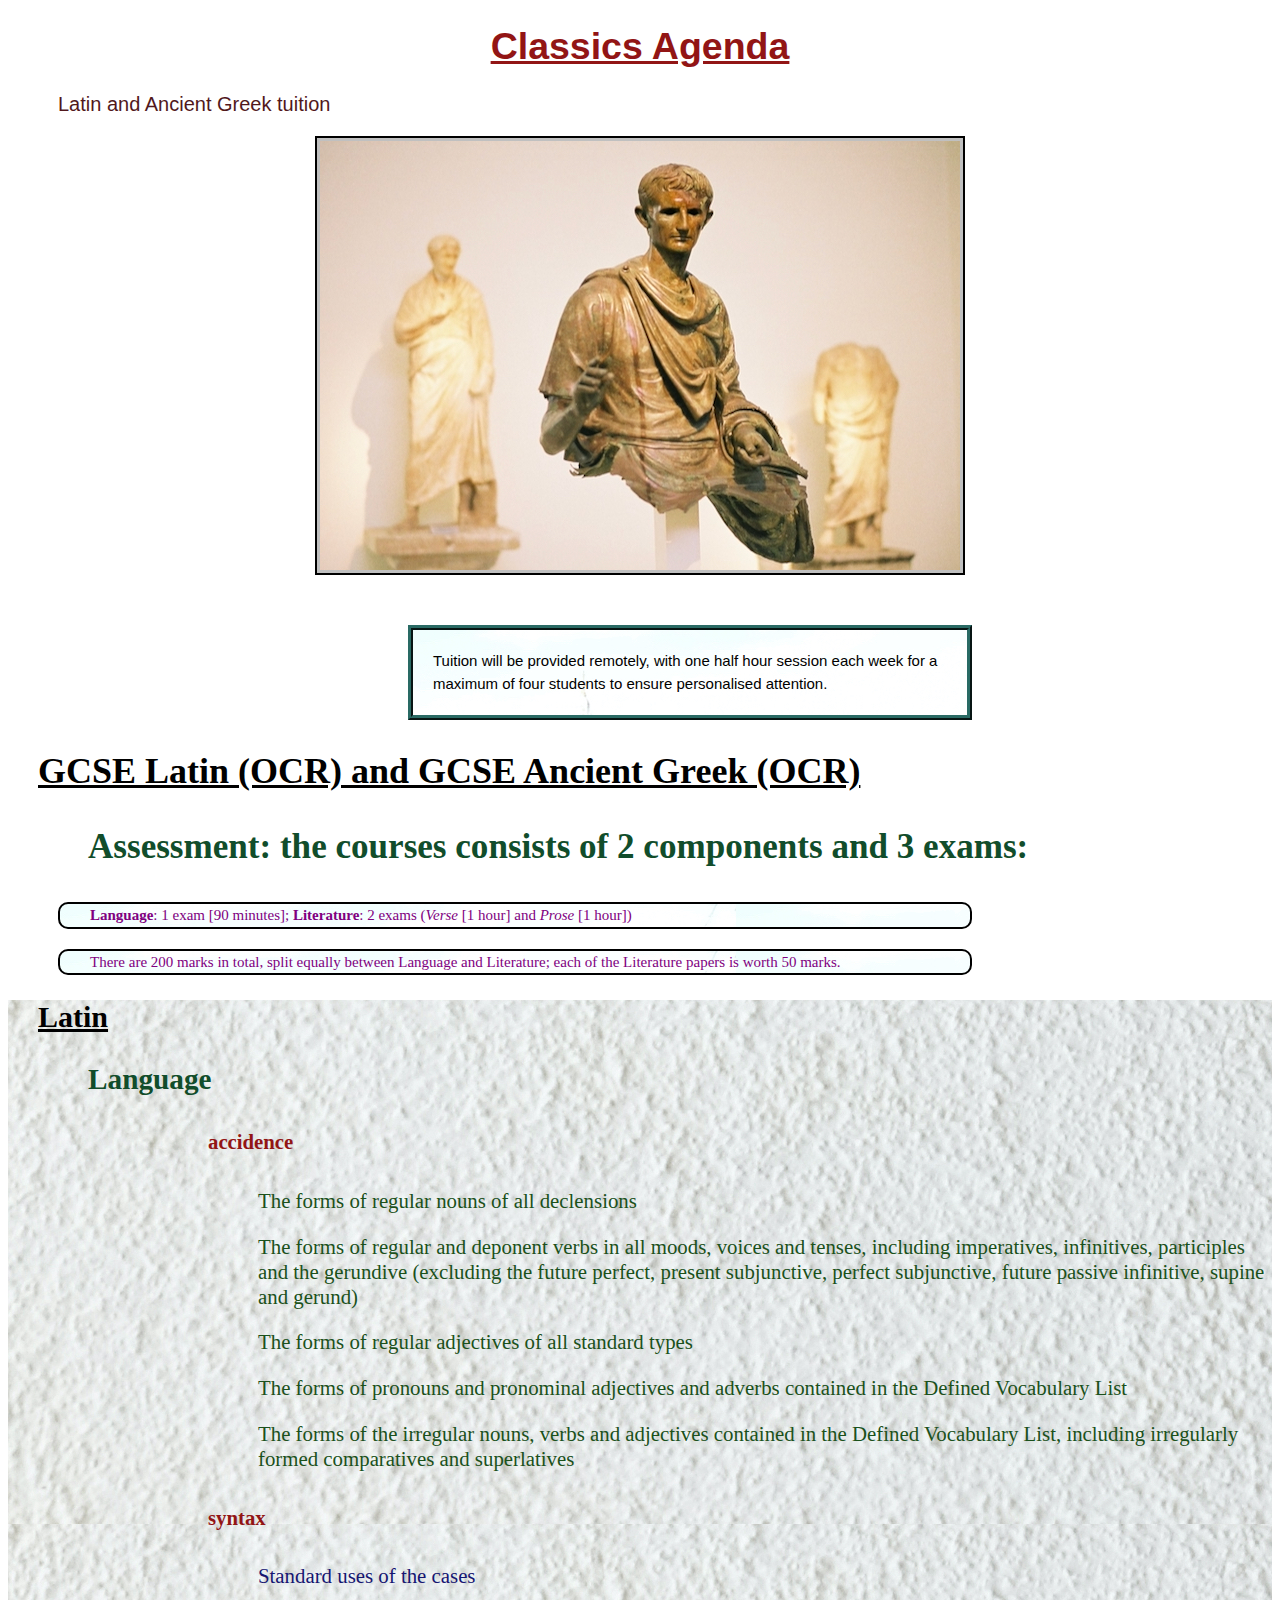
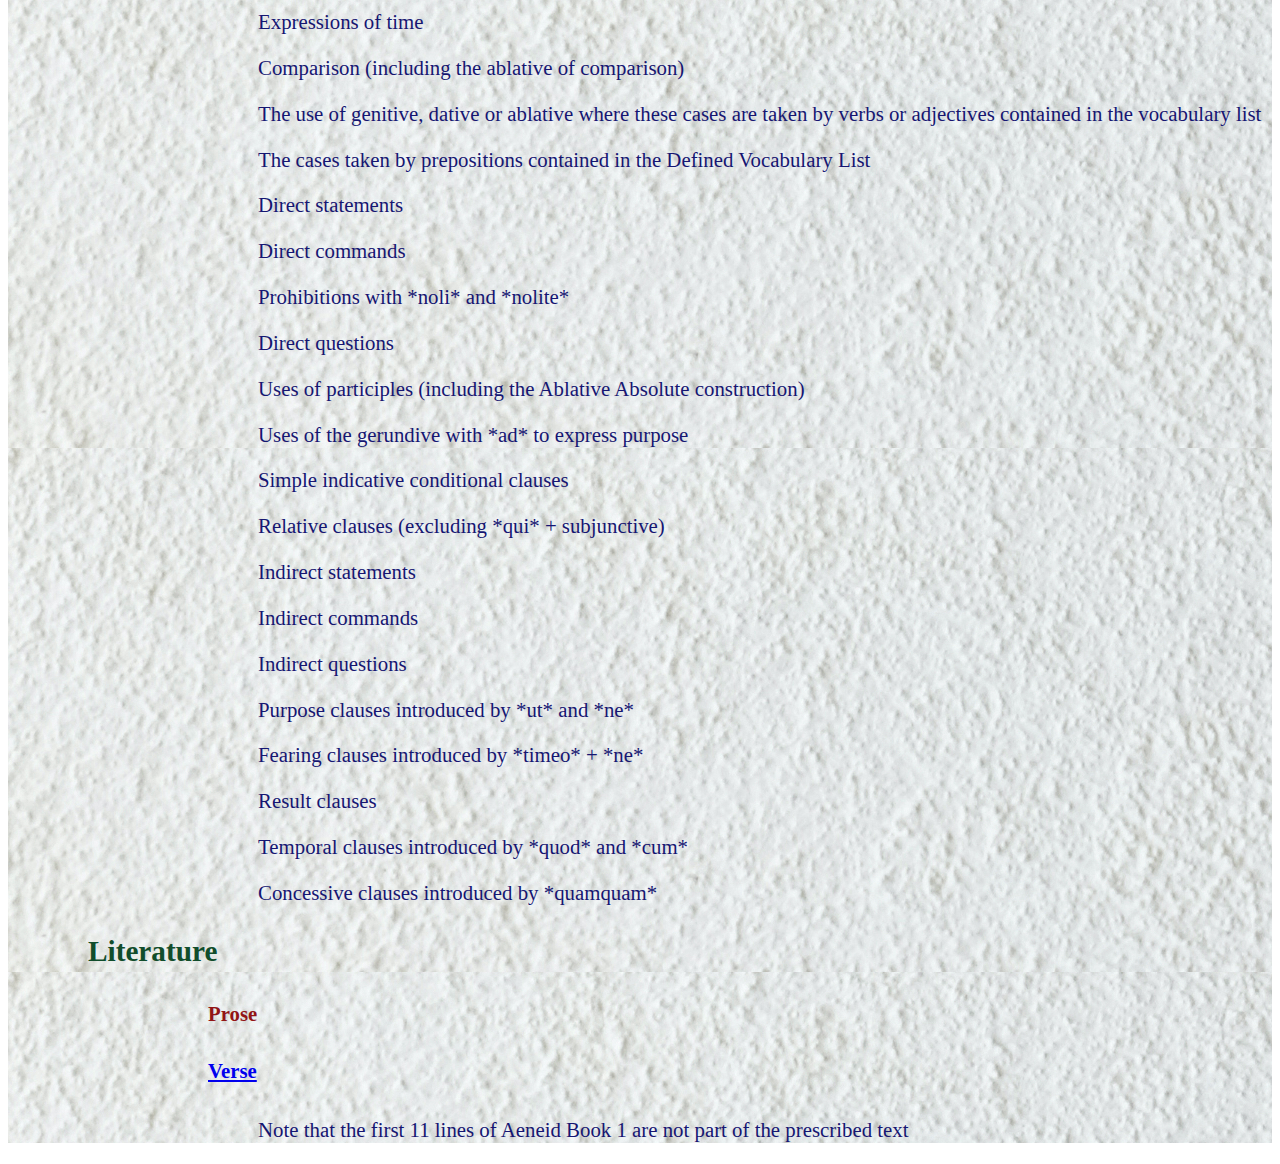
==== Clagenda.html @ 79587b0f "my first commit" ====
<!DOCTYPE html>
<html lang="en">
<head>
    <meta charset="utf-8">
    <title>Classics Agenda</title>
    <script defer src="script.js"></script>
    <link rel="mask-icon" href="images/icon.svg" color="#5bbad5">
    <meta name="msapplication-TileColor" content="#da532c">
    <meta name="theme-color" content="#ffffff">
    <meta name="viewport" content="width=device-width, initial-scale=1.0">
    <link rel="stylesheet" type="text/css" href="stylesheet.css">
</head>
<body>
    <div id="divmain">
        <h1>Classics Agenda</h1>
        <p id="para1homepage">Latin and Ancient Greek tuition</p>
        <img class="imagec" src="CNV00118.jpeg" alt="Classics Image">
        <p id="para4homepage">Tuition will be provided remotely, with one half hour session each week for a maximum of four students to ensure personalised attention.</p>
    </div>

    <div id="divcourses">
        <h2>GCSE Latin (OCR) and GCSE Ancient Greek (OCR)</h2>
        <h3>Assessment: the courses consists of 2 components and 3 exams:</h3>
        <p class="paragraph"><strong>Language</strong>: 1 exam [90 minutes]; <strong>Literature</strong>: 2 exams (<em>Verse</em> [1 hour] and <em>Prose</em> [1 hour])</p>
        <p class="paragraph">There are 200 marks in total, split equally between Language and Literature; each of the Literature papers is worth 50 marks.</p>
    </div>

    <div id="divlatin">
        <h2>Latin</h2>
        <h3>Language</h3>
        <h5>accidence</h5>
        <p class="accidence">The forms of regular nouns of all declensions</p>
        <p class="accidence">The forms of regular and deponent verbs in all moods, voices and tenses, including imperatives, infinitives, participles and the gerundive (excluding the future perfect, present subjunctive, perfect subjunctive, future passive infinitive, supine and gerund)</p> 
        <p class="accidence">The forms of regular adjectives of all standard types</p>
        <p class="accidence">The forms of pronouns and pronominal adjectives and adverbs contained in the Defined Vocabulary List</p>
        <p class="accidence">The forms of the irregular nouns, verbs and adjectives contained in the Defined Vocabulary List, including irregularly formed comparatives and superlatives</p>
    
        <h5>syntax</h5>
        <p class="syntax">Standard uses of the cases</p>
        <p class="syntax">Expressions of time</p>
        <p class="syntax">Comparison (including the ablative of comparison)</p>
        <p class="syntax">The use of genitive, dative or ablative where these cases are taken by verbs or adjectives contained in the vocabulary list</p>
        <p class="syntax">The cases taken by prepositions contained in the Defined Vocabulary List</p>
        <p class="syntax">Direct statements</p>
        <p class="syntax">Direct commands</p>
        <p class="syntax">Prohibitions with *noli* and *nolite*</p>
        <p class="syntax">Direct questions</p>
        <p class="syntax">Uses of participles (including the Ablative Absolute construction)</p>
        <p class="syntax">Uses of the gerundive with *ad* to express purpose</p>
        <p class="syntax">Simple indicative conditional clauses</p>
        <p class="syntax">Relative clauses (excluding *qui* + subjunctive)</p>
        <p class="syntax">Indirect statements</p>
        <p class="syntax">Indirect commands</p>
        <p class="syntax">Indirect questions</p>
        <p class="syntax">Purpose clauses introduced by *ut* and *ne*</p>
        <p class="syntax">Fearing clauses introduced by *timeo* + *ne*</p>
        <p class="syntax">Result clauses</p>
        <p class="syntax">Temporal clauses introduced by *quod* and *cum*</p>
        <p class="syntax">Concessive clauses introduced by *quamquam*</p> 
        
<h3>Literature</h3>
<h5>Prose</h5>
<h5><a href="https://hands-up-education.org/aen1notes2/index.html">Verse</a></h5>  
<p class="syntax">Note that the first 11 lines of Aeneid Book 1 are not part of the prescribed text</p>
    </div>
</body>
</html>
---- stylesheet.css ----
body {
    color: rgb(146, 21, 21);
    font-family: Verdana, Arial, Geneva;
    font-weight: normal;
    font-size: 25px;
    background-image: url("_SCF3061.jpeg");
}

#divcourses {
    font-family: 'Times New Roman', Times, serif;
    font-size: 120%;
    padding-left: 100;
}

#divlatin {
     background-image: url("_SCF3122.jpeg");
    font-family: 'Times New Roman', Times, serif;
    font-size: 100%;
   padding-top: 0;
   padding-bottom: 0;
   padding-left: 100;
   margin-top: 0;
   margin-bottom: 0;
   border-top: 0;
   border-bottom: 0;
   content:0;
}

h1 {
    text-decoration: underline;
    font-size: 150%;
    text-align: center;
}
 
h2 {
    text-decoration: underline;
    font-size: 1.2em;
    text-align: left;
    color: black;
    padding-left: 30px;
}

h3 {
    color: rgb(17, 77, 43);
    padding-left: 30px;
    text-indent: 50px;
}

h4 {
    font-size: 80%;
    color: rgb(88, 48, 88);
    padding-left: 250px;
}

h5  {
    text-indent: 200px;
}

h6 {
    text-indent:250px;
}

p.accidence  {
    padding-left: 250px;
    font-size:smaller;
    color: rgb(27, 81, 27);
}
p.syntax {
    padding-left: 250px;
    font-size:smaller;
    color: rgb(22, 22, 114);
}
#para1homepage {
    color: rgb(81, 24, 28);
    font-size: 80%;
    padding-left: 50px;
}
    
p.paragraph {
    color: purple;
    font-size: 15px;
    line-height: 1.5em;
    background-color: #e5e4d7;
    padding-left: 30px;
    border: 2px solid black;
    background-image: url("DSCF8562.jpeg");
    border-radius: 10px;
    margin: 20px 300px 20px 50px; /* Simplified margin values */
}

#para4homepage {
    color: black;
    font-size: 15px;
    line-height: 1.5em;
    background-image: url("DSCF8562.jpeg");
    padding: 20px;
    border: thick ridge #296a64;
    margin: 50px 300px 20px 400px; /* Adjusted margin shorthand */
}

.imagec {
    display: block;
    margin: 0 auto; /* Center the image */
    padding: 3px;
    background-color: silver;
    border: 2px solid black;
}
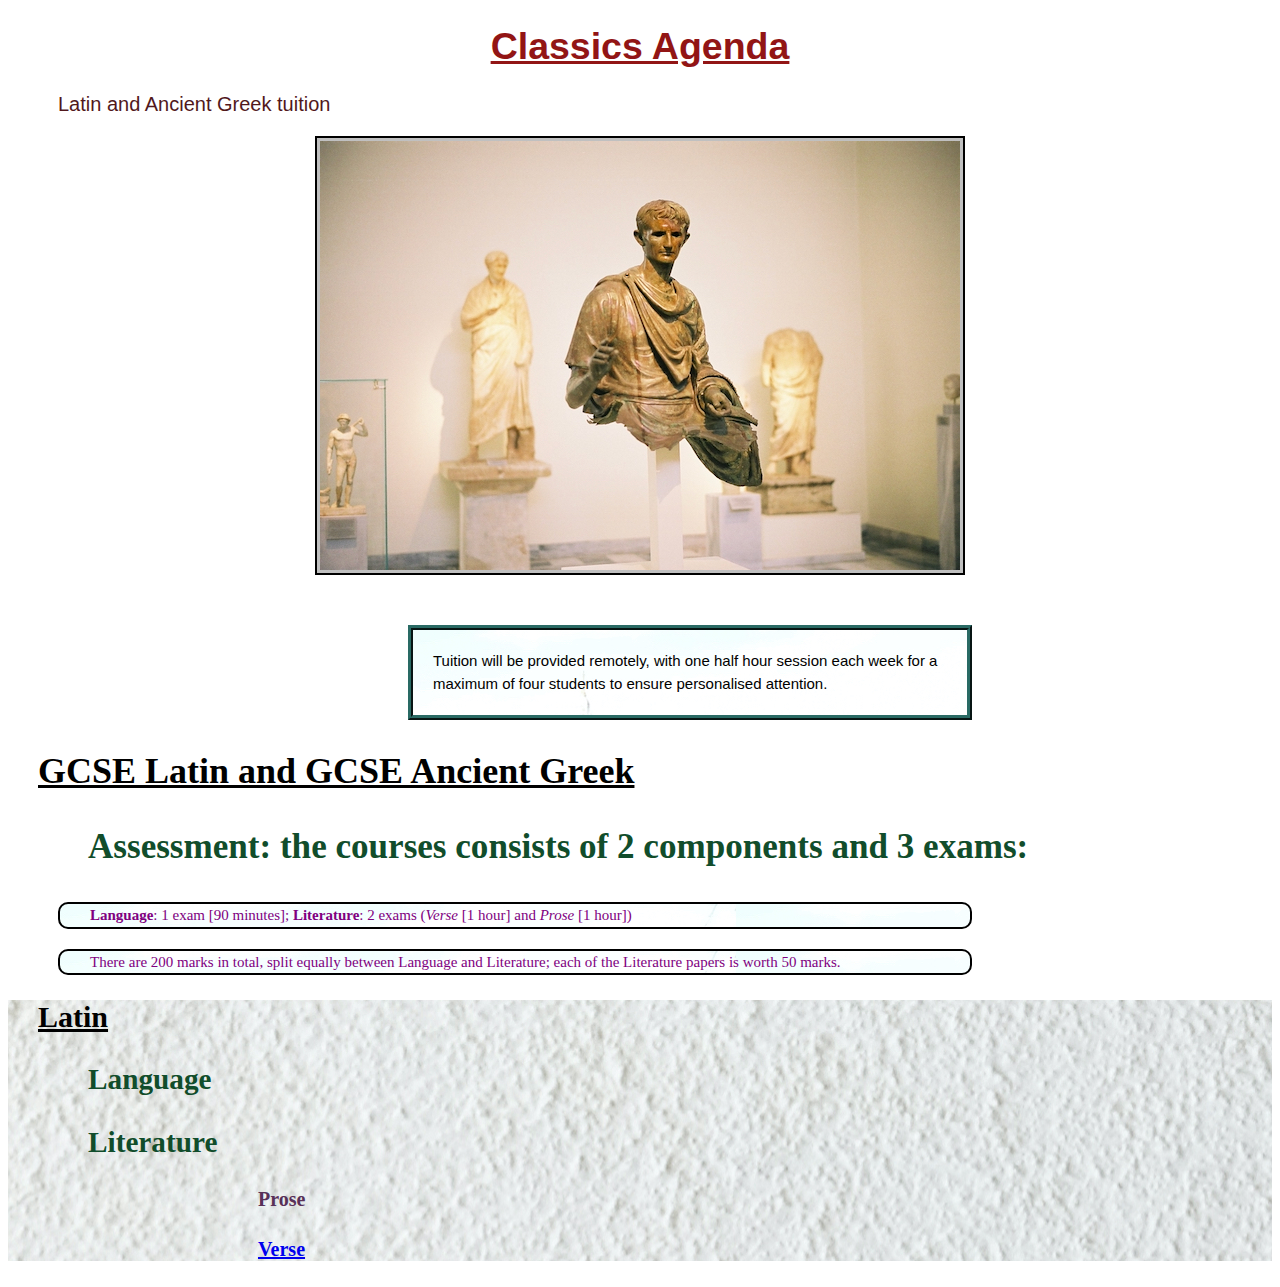
==== commit 4e0bf41f: "deleted a bunch of useless stuff" ====
--- a/Clagenda.html
+++ b/Clagenda.html
@@ -19,7 +19,7 @@
     </div>
 
     <div id="divcourses">
-        <h2>GCSE Latin (OCR) and GCSE Ancient Greek (OCR)</h2>
+        <h2>GCSE Latin and GCSE Ancient Greek</h2>
         <h3>Assessment: the courses consists of 2 components and 3 exams:</h3>
         <p class="paragraph"><strong>Language</strong>: 1 exam [90 minutes]; <strong>Literature</strong>: 2 exams (<em>Verse</em> [1 hour] and <em>Prose</em> [1 hour])</p>
         <p class="paragraph">There are 200 marks in total, split equally between Language and Literature; each of the Literature papers is worth 50 marks.</p>
@@ -28,40 +28,9 @@
     <div id="divlatin">
         <h2>Latin</h2>
         <h3>Language</h3>
-        <h5>accidence</h5>
-        <p class="accidence">The forms of regular nouns of all declensions</p>
-        <p class="accidence">The forms of regular and deponent verbs in all moods, voices and tenses, including imperatives, infinitives, participles and the gerundive (excluding the future perfect, present subjunctive, perfect subjunctive, future passive infinitive, supine and gerund)</p> 
-        <p class="accidence">The forms of regular adjectives of all standard types</p>
-        <p class="accidence">The forms of pronouns and pronominal adjectives and adverbs contained in the Defined Vocabulary List</p>
-        <p class="accidence">The forms of the irregular nouns, verbs and adjectives contained in the Defined Vocabulary List, including irregularly formed comparatives and superlatives</p>
-    
-        <h5>syntax</h5>
-        <p class="syntax">Standard uses of the cases</p>
-        <p class="syntax">Expressions of time</p>
-        <p class="syntax">Comparison (including the ablative of comparison)</p>
-        <p class="syntax">The use of genitive, dative or ablative where these cases are taken by verbs or adjectives contained in the vocabulary list</p>
-        <p class="syntax">The cases taken by prepositions contained in the Defined Vocabulary List</p>
-        <p class="syntax">Direct statements</p>
-        <p class="syntax">Direct commands</p>
-        <p class="syntax">Prohibitions with *noli* and *nolite*</p>
-        <p class="syntax">Direct questions</p>
-        <p class="syntax">Uses of participles (including the Ablative Absolute construction)</p>
-        <p class="syntax">Uses of the gerundive with *ad* to express purpose</p>
-        <p class="syntax">Simple indicative conditional clauses</p>
-        <p class="syntax">Relative clauses (excluding *qui* + subjunctive)</p>
-        <p class="syntax">Indirect statements</p>
-        <p class="syntax">Indirect commands</p>
-        <p class="syntax">Indirect questions</p>
-        <p class="syntax">Purpose clauses introduced by *ut* and *ne*</p>
-        <p class="syntax">Fearing clauses introduced by *timeo* + *ne*</p>
-        <p class="syntax">Result clauses</p>
-        <p class="syntax">Temporal clauses introduced by *quod* and *cum*</p>
-        <p class="syntax">Concessive clauses introduced by *quamquam*</p> 
-        
-<h3>Literature</h3>
-<h5>Prose</h5>
-<h5><a href="https://hands-up-education.org/aen1notes2/index.html">Verse</a></h5>  
-<p class="syntax">Note that the first 11 lines of Aeneid Book 1 are not part of the prescribed text</p>
+        <h3>Literature</h3>
+        <h4>Prose</h4>
+        <h4><a href="https://hands-up-education.org/aen1notes2/index.html">Verse</a></h4>
     </div>
 </body>
 </html>